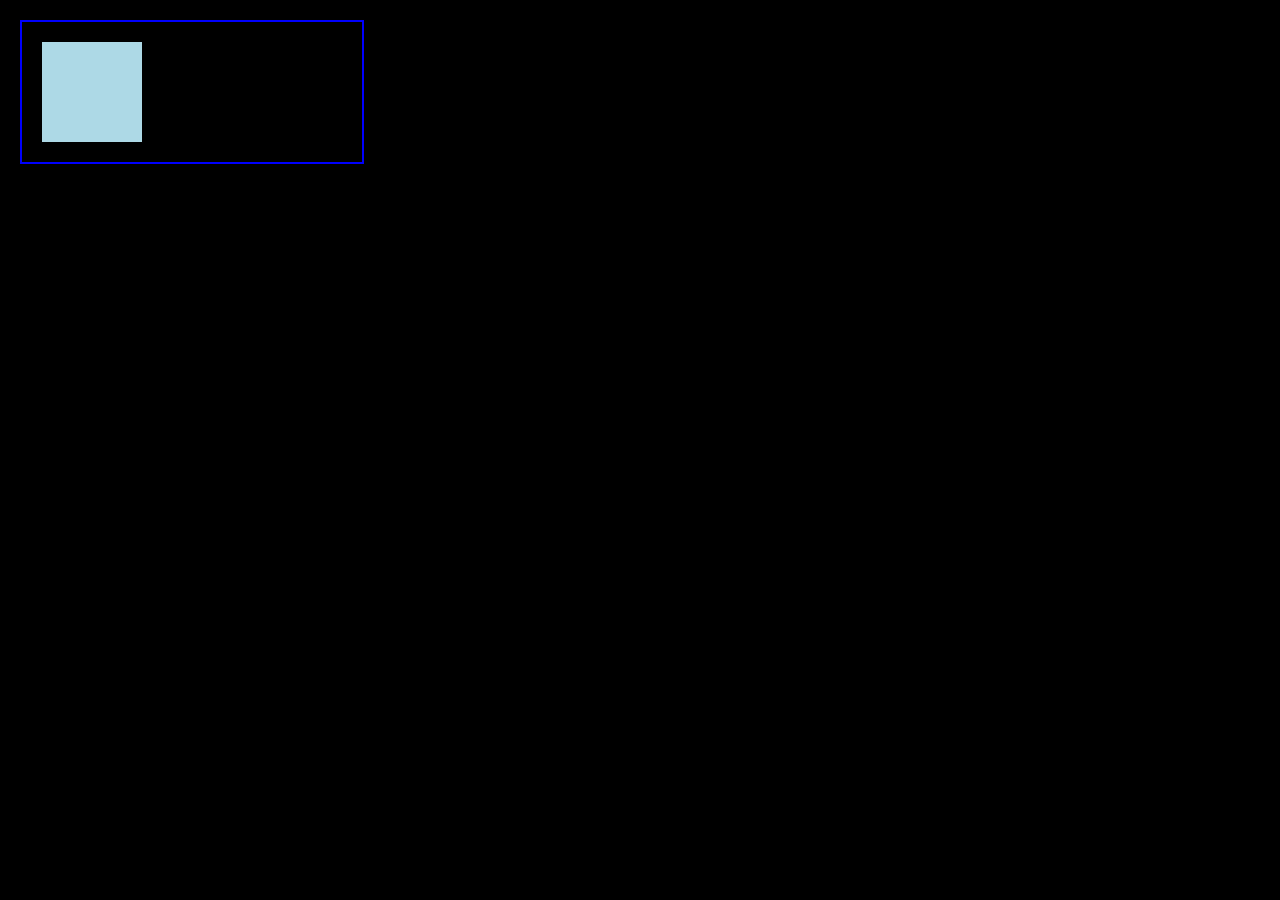
==== テトリス/index.html @ 71b23083 "四角を表示する" ====
<!DOCTYPE html>
<html lang="ja">
    <head>
        <meta charset="UTF-8">
        <title>blue hello</title>
        <link rel="stylesheet" href="style.css">
    </head>
    <body>
        <!--四角形を描画する-->
        <div class="square"></div>
    </body>
</html>
---- テトリス/style.css ----
/*背景とフォント、隙間、境界の指定*/
body{
    width: 300px;
    background: black; 
    font-family: sans-serif;
    padding: 20px;
    border: 2px solid blue;
    margin: 20px;
}

/*四角形の設計図*/
.square {
    background: lightblue;
    width: 100px;
    height: 100px;
}
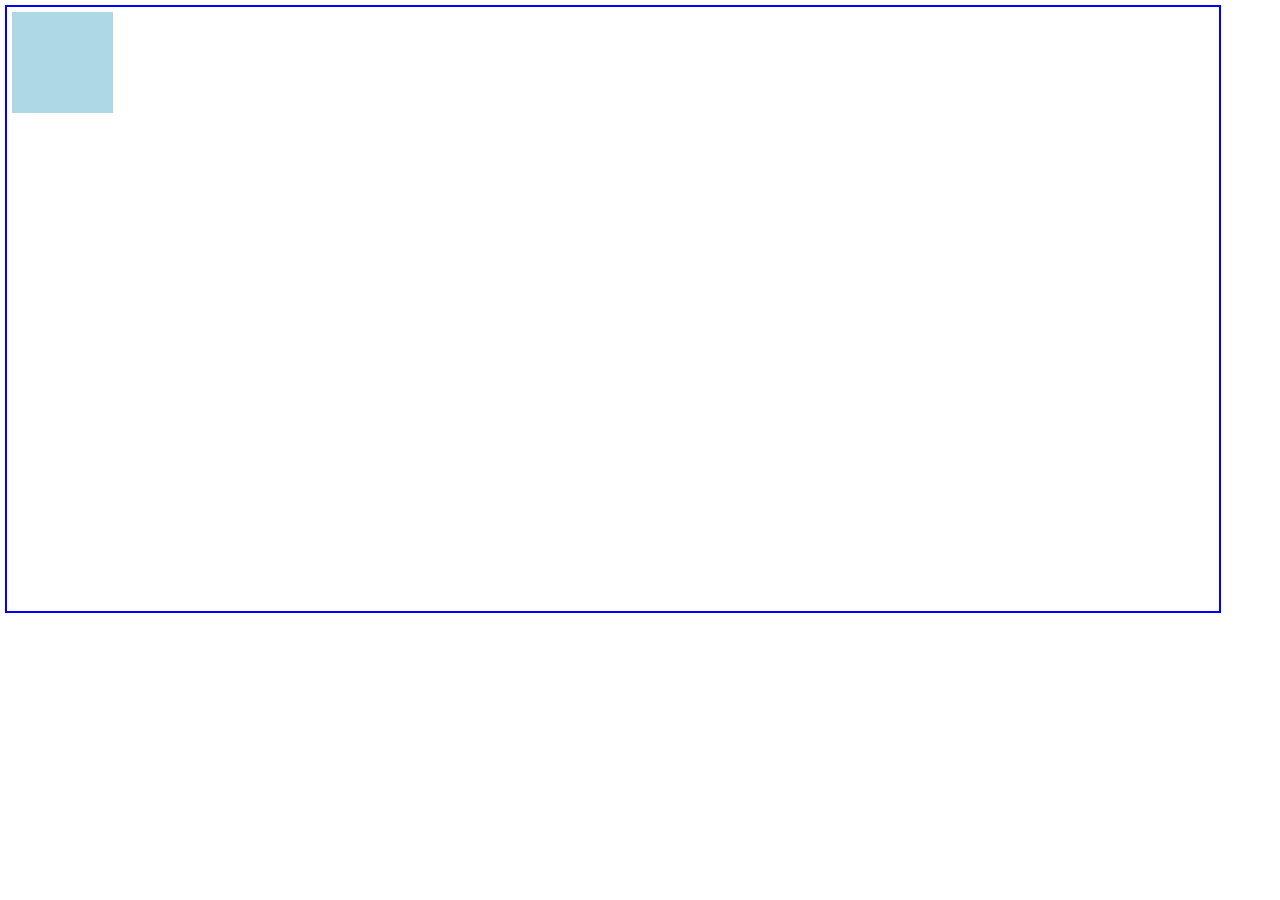
==== commit be1f484c: "ウィンドウサイズに対応した画面サイズの変更" ====
--- a/テトリス/index.html
+++ b/テトリス/index.html
@@ -8,5 +8,6 @@
     <body>
         <!--四角形を描画する-->
         <div class="square"></div>
+        <script src = "window.js"></script>
     </body>
 </html>
--- a/テトリス/style.css
+++ b/テトリス/style.css
@@ -1,11 +1,16 @@
 /*背景とフォント、隙間、境界の指定*/
+html,body{
+    padding: 5px;
+    margin: 0px;
+    box-sizing: border-box;
+}
+
 body{
-    width: 300px;
-    background: black; 
+    width: 1200px;
+    height: 600px;
+    background: white; 
     font-family: sans-serif;
-    padding: 20px;
-    border: 2px solid blue;
-    margin: 20px;
+    border: 2px solid #0000ff;
 }
 
 /*四角形の設計図*/
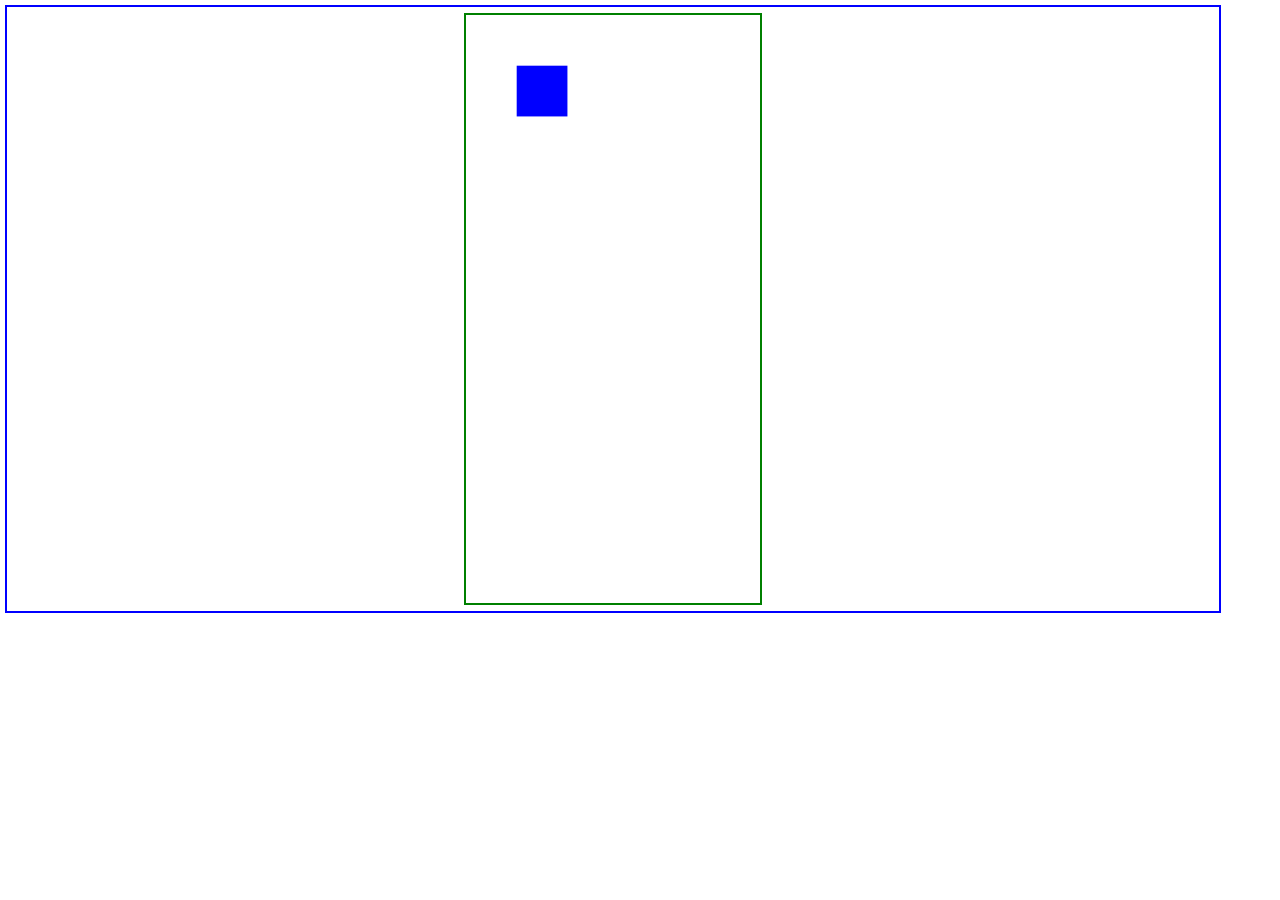
==== commit 99f93571: "canvasの整備" ====
--- a/テトリス/index.html
+++ b/テトリス/index.html
@@ -6,8 +6,8 @@
         <link rel="stylesheet" href="style.css">
     </head>
     <body>
-        <!--四角形を描画する-->
-        <div class="square"></div>
+        <canvas id="mainboard" width="290" height="580"></canvas>
         <script src = "window.js"></script>
+        <script src = "game.js"></script>
     </body>
 </html>
--- a/テトリス/style.css
+++ b/テトリス/style.css
@@ -11,11 +11,14 @@
     background: white; 
     font-family: sans-serif;
     border: 2px solid #0000ff;
+    display: flex;
+    justify-content: center;
+    align-items: center;
 }
 
-/*四角形の設計図*/
-.square {
-    background: lightblue;
-    width: 100px;
-    height: 100px;
+#mainboard{
+    width:290px;
+    height:580px;
+    background:white;
+    border:2px solid green;
 }
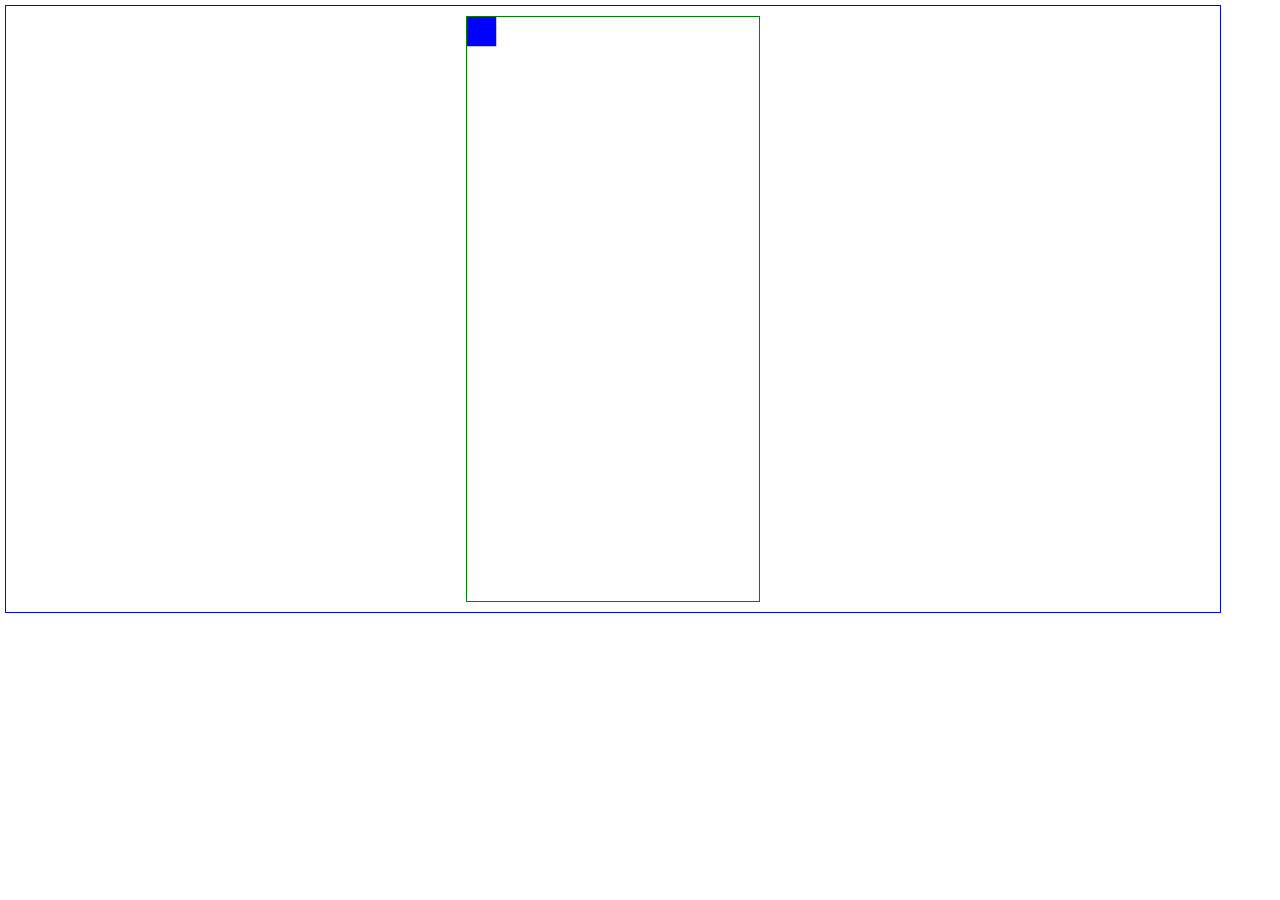
==== commit e32cbe27: "ブロックの横移動" ====
--- a/テトリス/index.html
+++ b/テトリス/index.html
@@ -6,7 +6,7 @@
         <link rel="stylesheet" href="style.css">
     </head>
     <body>
-        <canvas id="mainboard" width="290" height="580"></canvas>
+        <canvas id="mainboard" width="300" height="600"></canvas>
         <script src = "window.js"></script>
         <script src = "game.js"></script>
     </body>
--- a/テトリス/style.css
+++ b/テトリス/style.css
@@ -6,8 +6,8 @@
 }
 
 body{
-    width: 1200px;
-    height: 600px;
+    width: 1250px;
+    height: 625px;
     background: white; 
     font-family: sans-serif;
     border: 2px solid #0000ff;
@@ -17,8 +17,8 @@
 }
 
 #mainboard{
-    width:290px;
-    height:580px;
+    width:300px;
+    height:600px;
     background:white;
     border:2px solid green;
 }
